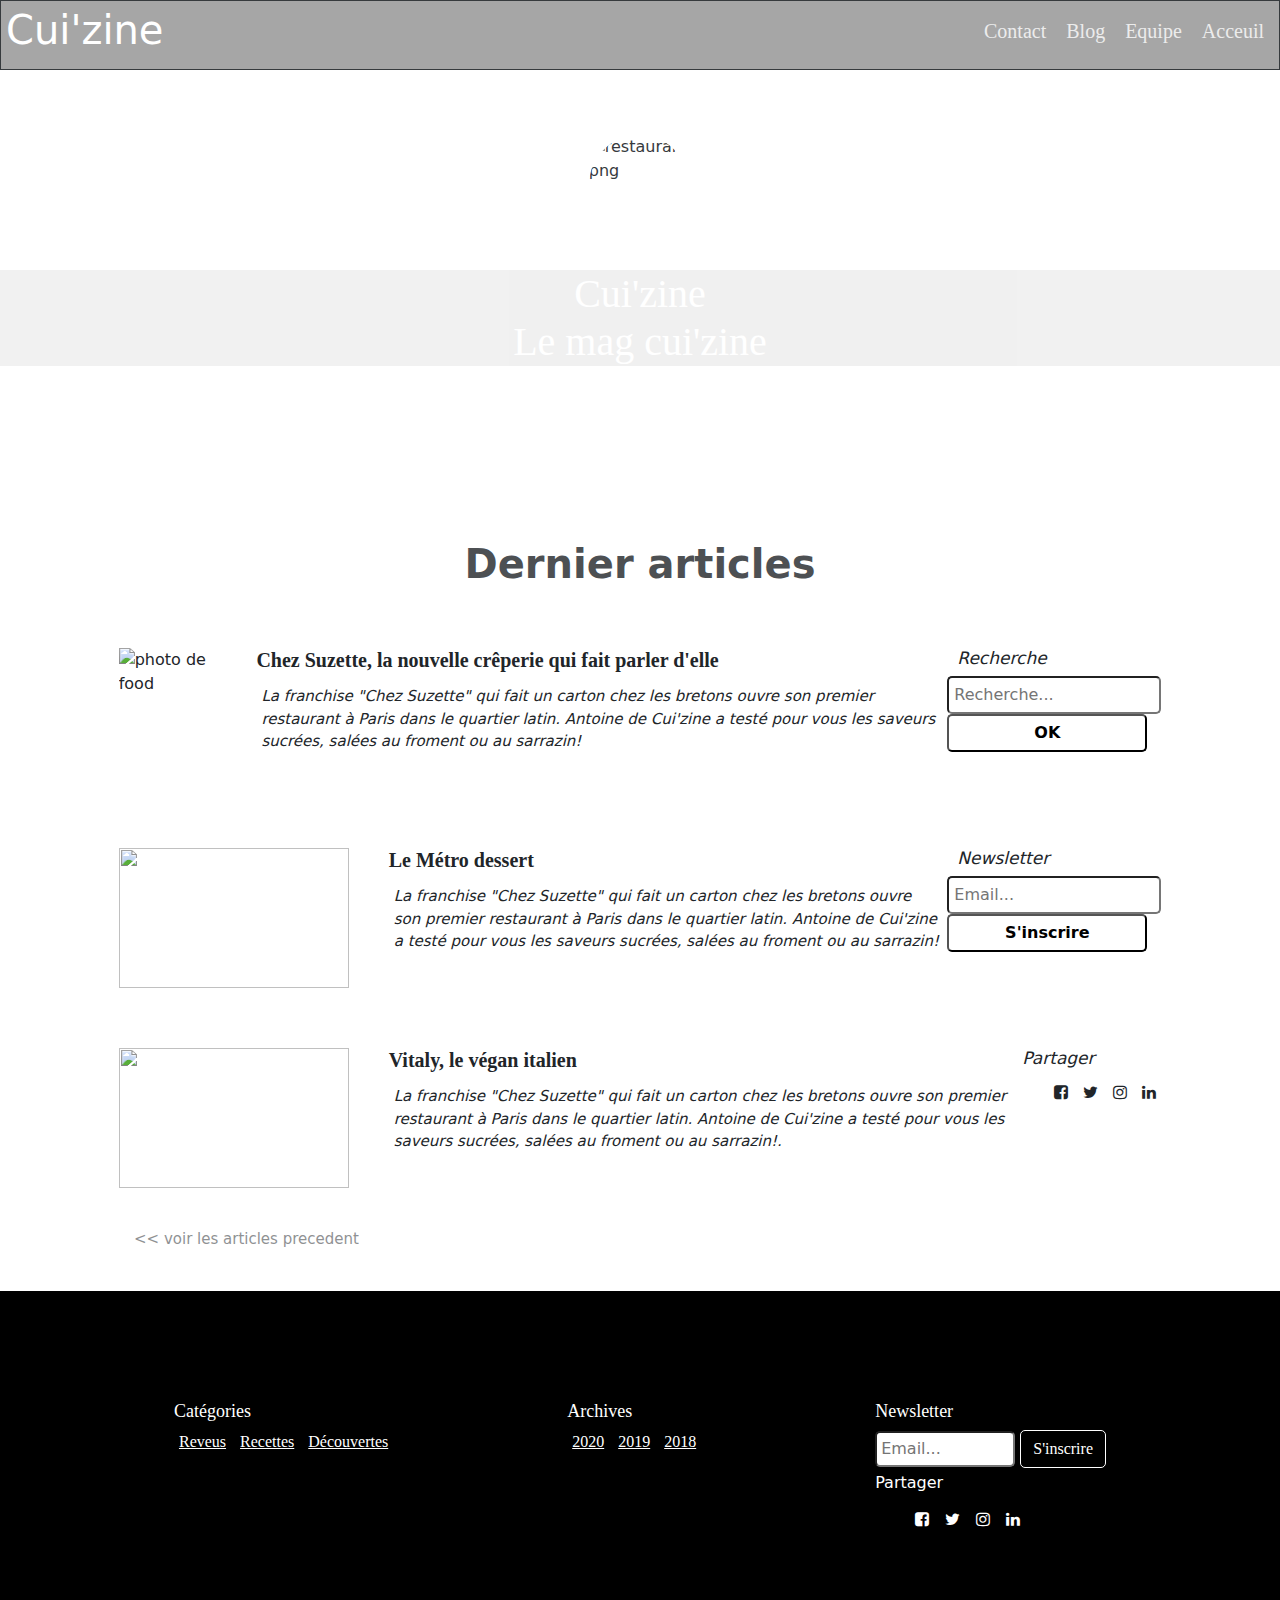
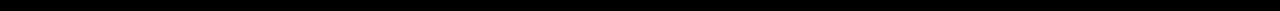
==== homepage.html @ 9acc32e5 "homepage" ====
<!DOCTYPE html>
<html lang="en" class="text-gray-900 leading-tight">
<head>
    <meta charset="UTF-8">
    <link rel="stylesheet" href="./css/home.css">
    <link rel="stylesheet" href="./css/bootstrap.css">
    <meta http-equiv="X-UA-Compatible" content="IE=edge">
    <meta name="viewport" content="width=device-width, initial-scale=1.0">
    <link rel="stylesheet" href="https://cdnjs.cloudflare.com/ajax/libs/font-awesome/4.7.0/css/font-awesome.min.css">
    <title>Homa page</title>
</head>
<body class="min-h-screen bg-gray-100">

    <header>
        <div class="head">
            <h1>Cui'zine</h1>
            <nav>

                <ul>
                    <li>Acceuil</li>
                    <li>Equipe</li>
                    <li>Blog</li>
                    <li>Contact</li>
                </ul>

            </nav>

        </div>
        <img src="img/logo_square_black.png" alt="restaurant png">
        <h2>Cui'zine <br>Le mag cui'zine</h2>
    </header>
    <div class="paragraph-main">
        <h3>Dernier articles</h3>
    </div>

    
<div class="container col-10">
    <img src="img/articles/suzette/suzette-small.jpg" alt="photo de food">
    <div class="paragraph-3">
    <h5>Chez Suzette, la nouvelle crêperie qui fait parler d'elle</h5>
    <p>La franchise "Chez Suzette" qui fait un carton chez les bretons ouvre son premier restaurant à Paris dans le quartier latin. Antoine de Cui'zine a testé pour vous les saveurs sucrées, salées au froment ou au sarrazin!</p>
    </div>
    <div class="side-bar">
        <h6>Recherche</h6>
        <input type="text" placeholder="Recherche...">
        <button>OK</button>
    </div>
</div>




<div class="container col-10">
    <img src="img/articles/metro/metro-small.jpg" alt="">
    <div class="paragraph-3">
    <h5>Le Métro dessert</h5>
    <p>La franchise "Chez Suzette" qui fait un carton chez les bretons ouvre son premier restaurant à Paris dans le quartier latin. Antoine de Cui'zine a testé pour vous les saveurs sucrées, salées au froment ou au sarrazin!</p>
    </div>
    <div class="side-bar">
        <h6>Newsletter</h6>
        <input type="text" placeholder="Email...">
        <button>S'inscrire</button>
    </div>
</div>
<div class="container col-10">
    <img src="img/articles/vitaly/vitaly-small.jpg" alt="">
    
    <div class="paragraph-3">
    <h5>Vitaly, le végan italien</h5>
    <p>La franchise "Chez Suzette" qui fait un carton chez les bretons ouvre son premier restaurant à Paris dans le quartier latin. Antoine de Cui'zine a testé pour vous les saveurs sucrées, salées au froment ou au sarrazin!.</p>
    
    </div>
    <div class="side-bar">
        <h6>Partager</h6>
        <ul>
            <li><a><i class="fa fa-facebook-square"></i></a></li>
            <li><a><i class="fa fa-twitter"></i></a></li>
            <li><a><i class="fa fa-instagram"></i></a></li>
            <li><a><i class="fa fa-linkedin"></i></a></li>
        </ul>
        
    </div>
</div>
<div class="container row">
    <h7><< voir les articles precedent</h7>
    
</div>



<footer>
    <article class="para-1">
        <h3>Catégories</h3>
        <a href="#">Reveus</a>
        <a href="#">Recettes</a>
        <a href="#">Découvertes</a>
    </article>

    <article class="para-2">
        <h3>Archives</h3>
        <a href="#">2020</a>
        <a href="#">2019</a>
        <a href="#">2018</a>
    </article>

    <article class="para-3">
        <div class="foot-2">
            <h3>Newsletter</h3>
        <input type="mail" placeholder="Email...">
        <button class="btn">S'inscrire</button>
        <div class="para-4">
            <h6>Partager</h6>
        <ul>
            <li><a><i class="fa fa-facebook-square"></i></a></li>
            <li><a><i class="fa fa-twitter"></i></a></li>
            <li><a><i class="fa fa-instagram"></i></a></li>
            <li><a><i class="fa fa-linkedin"></i></a></li>
        </ul>
        </div>
        </div>
    </article>
        
        
        
        
    
    
        
        
    
</footer>

</body>
</html>
---- css/home.css ----
* {
    box-sizing: border-box;
    margin: 0;
    padding: 0;
}


header {
    background: url("../img/header.jpg") no-repeat;
    height: 500px;
    background-size: cover;
    background-position: 0 ;
    opacity: 90%;
    
}


.head {
    height: 70px;
    background: #41404083;
    border: 1px solid ;
    
}
 h1 {
    color: #fff;
    font-size: 19px;
    float: left;
    padding: 5px;
}
nav ul {
    padding: 5px;
    list-style: none;
}
 nav li {
     font-size: 20px;
     float: right;
     color: #fff;
     margin: 10px;
     opacity: 0.8;
     font-family:cursive;

 }
header h2 {
    position: absolute;
    top: 30%;
    border: none;
    color: #fff;
    background: #16161611;
    font-size: 40px;
    width: 100%;
    text-align: center;
      
    font-family:  cursive;
} 

header img {
    height: 100px;
    width: 100px;
    background: #fff;
    border-radius: 70%;
    position: absolute;
    top: 15%;
    left: 46%;
}

#head {
    display: flex;
    justify-content: space-evenly;
    
}
.paragraph-main h3 {
    font-size: 40px;
    margin-top: 40px;
    text-align: center;
    font-weight: 600;
    opacity: 0.8;
}

.container img {
    height: 140px;
    width: 230px;
}
.container {
    margin: 40px;
    height: auto;
    width: 100%;
    display: flex;
    margin-top: 60px;

}

.paragraph-3 {
    padding-left: 40px;
}
.paragraph-3 h5 {
    font-size: 20px;
    font-family: cursive;
    font-weight: bold;
}
.paragraph-3 p {
    padding: 5px;
    font-size: 15px;
    font-style: italic;
    opacity: 1;
}

.side-bar h6 {
    font-size: 17px;
    font-style: italic;
    margin-left: 10px;
}

.side-bar input {
    padding: 5px;
    border-radius: 5px;
    outline: none;
}
.side-bar button {
    width: 200px;
    padding: 5px;
    border-radius: 5px;
    background: #fff;
    font-weight: bold;
}

.paragraph-3 p {
    padding: 5px;
    font-size: 15px;
    font-style: italic;
    opacity: 1;
}
.side-bar ul {
    display: flex;
    
    
}

.side-bar li {
    list-style-type: none;
    padding: 5px;
    margin-left: 5px;
    
}

.container h7 {
    font-size: 15px;
    margin-left: 110px;opacity: 0.5;
}


footer {
    background: #000;
    height: 320px;
    display: flex;
    justify-content: space-evenly;
    
}

 .para-1  {
    color: white;
    margin-top: 110px;
    font-family: cursive;
    
    
    
        
} 
 .para-2 h3 {
    font-size: 18px;
    
}
.para-1 h3 {
    font-size: 18px;
}
 .para-1 a {
    padding: 5px;
    color: white;
    list-style-type: none;
    
}

.para-2 {
    margin-top: 110px;
    color: white;
    font-family: cursive;
}

.para-2 a {
    padding: 5px;
    color: white;
    

}

.para-3 {
    margin-top: 110px;
}
.para-3 h3 {
    color: white;
    font-family: cursive;
    font-size: 18px;

}



.para-4 ul  {
    color: white;
    list-style-type: none;
    display: flex;
    
}


.para-4 li {
    padding: 8px;

}



.para-4 h6 {
    color: white;
    padding-top: 5px;
}


.foot-2 input {
    width: 140px;
    padding: 4px;
    border-radius: 5px;
}
.foot-2 button {
    background: #000;
    color: white;
    border: 1px solid white;
    border-radius: 5px;
    font-family: cursive;
}
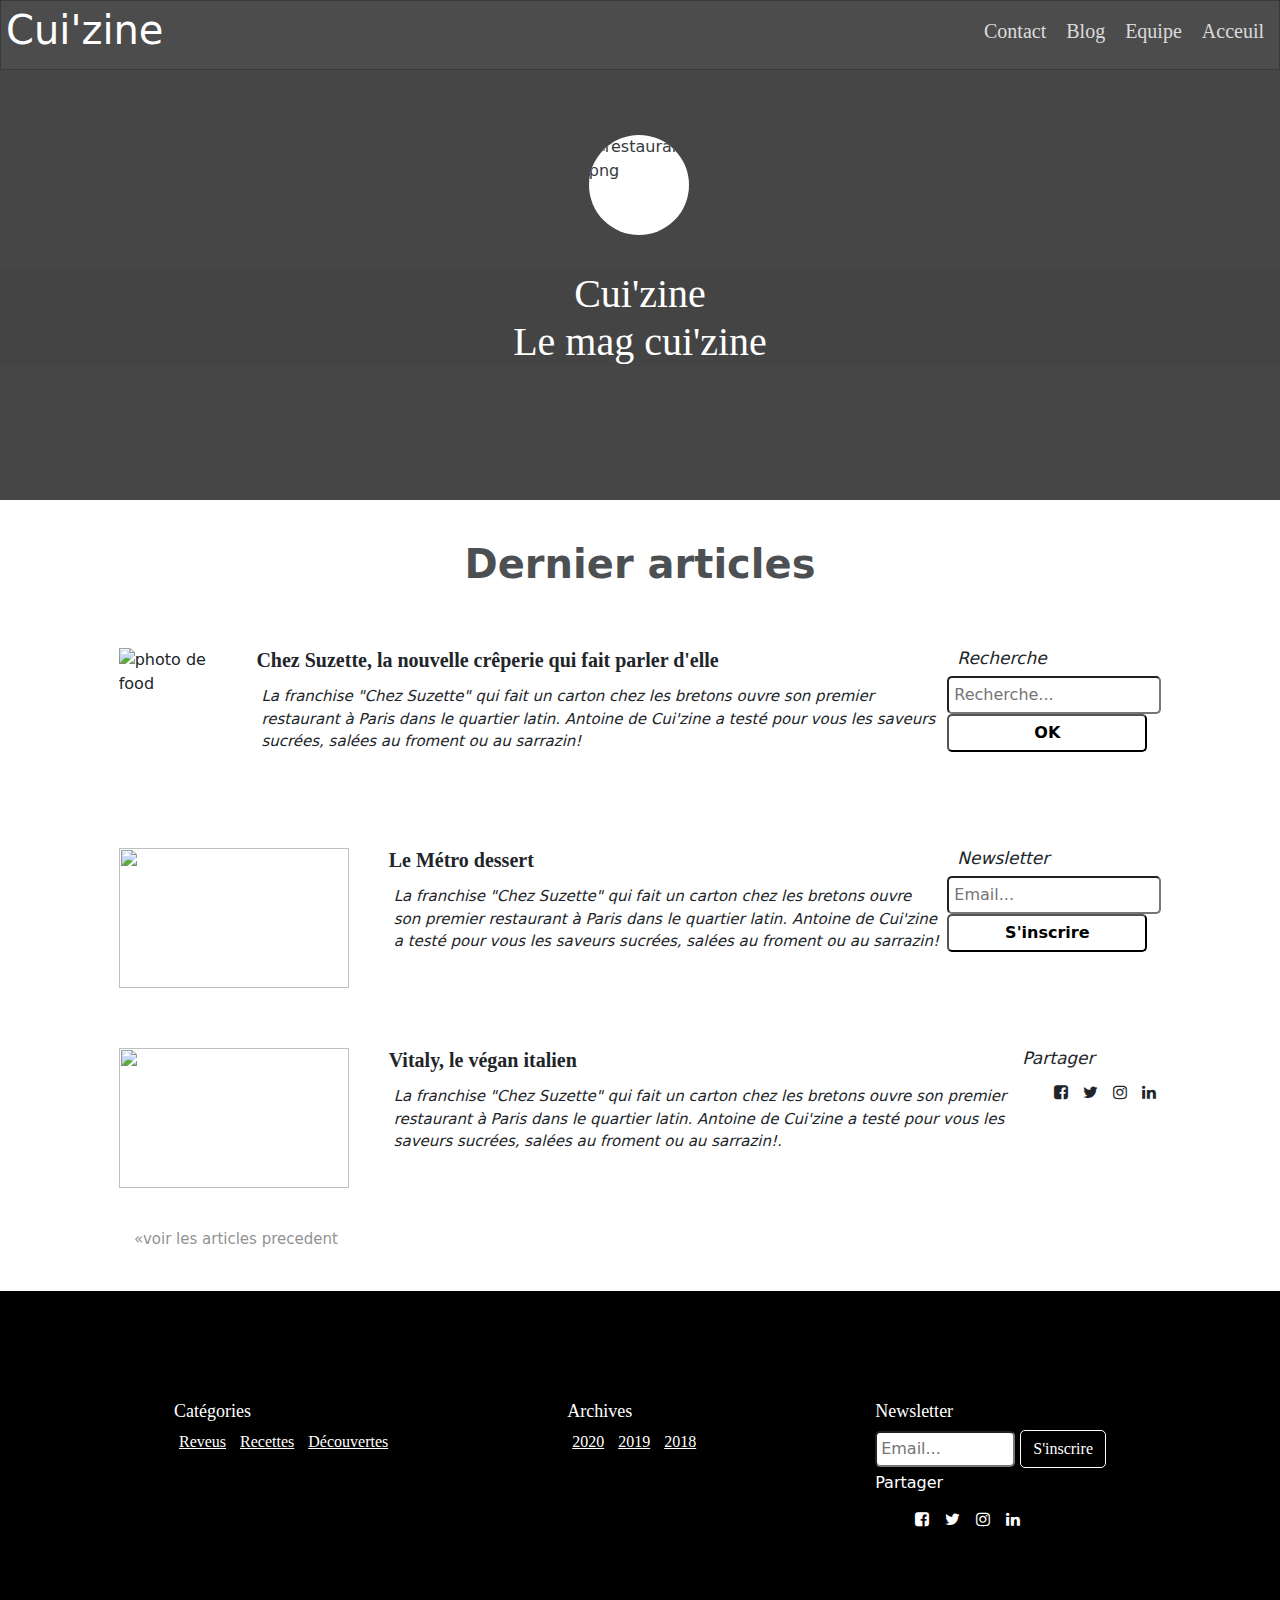
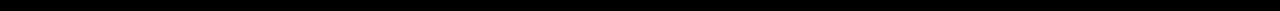
==== commit d77615e9: "equipe" ====
--- a/homepage.html
+++ b/homepage.html
@@ -82,7 +82,7 @@
     </div>
 </div>
 <div class="container row">
-    <h7><< voir les articles precedent</h7>
+    <h7>&laquo;voir les articles precedent</h7>
     
 </div>
 
@@ -119,15 +119,7 @@
         </div>
         </div>
     </article>
-        
-        
-        
-        
-    
-    
-        
-        
-    
+       
 </footer>
 
 </body>
--- a/css/home.css
+++ b/css/home.css
@@ -7,6 +7,7 @@
 
 header {
     background: url("../img/header.jpg") no-repeat;
+    background:linear-gradient(0deg, rgba(0 0 0 / 80%), rgba(0 0 0 / 80%)), url(../img/header.jpg);
     height: 500px;
     background-size: cover;
     background-position: 0 ;
@@ -63,11 +64,11 @@
     left: 46%;
 }
 
-#head {
+/* #head {
     display: flex;
     justify-content: space-evenly;
     
-}
+} */
 .paragraph-main h3 {
     font-size: 40px;
     margin-top: 40px;
